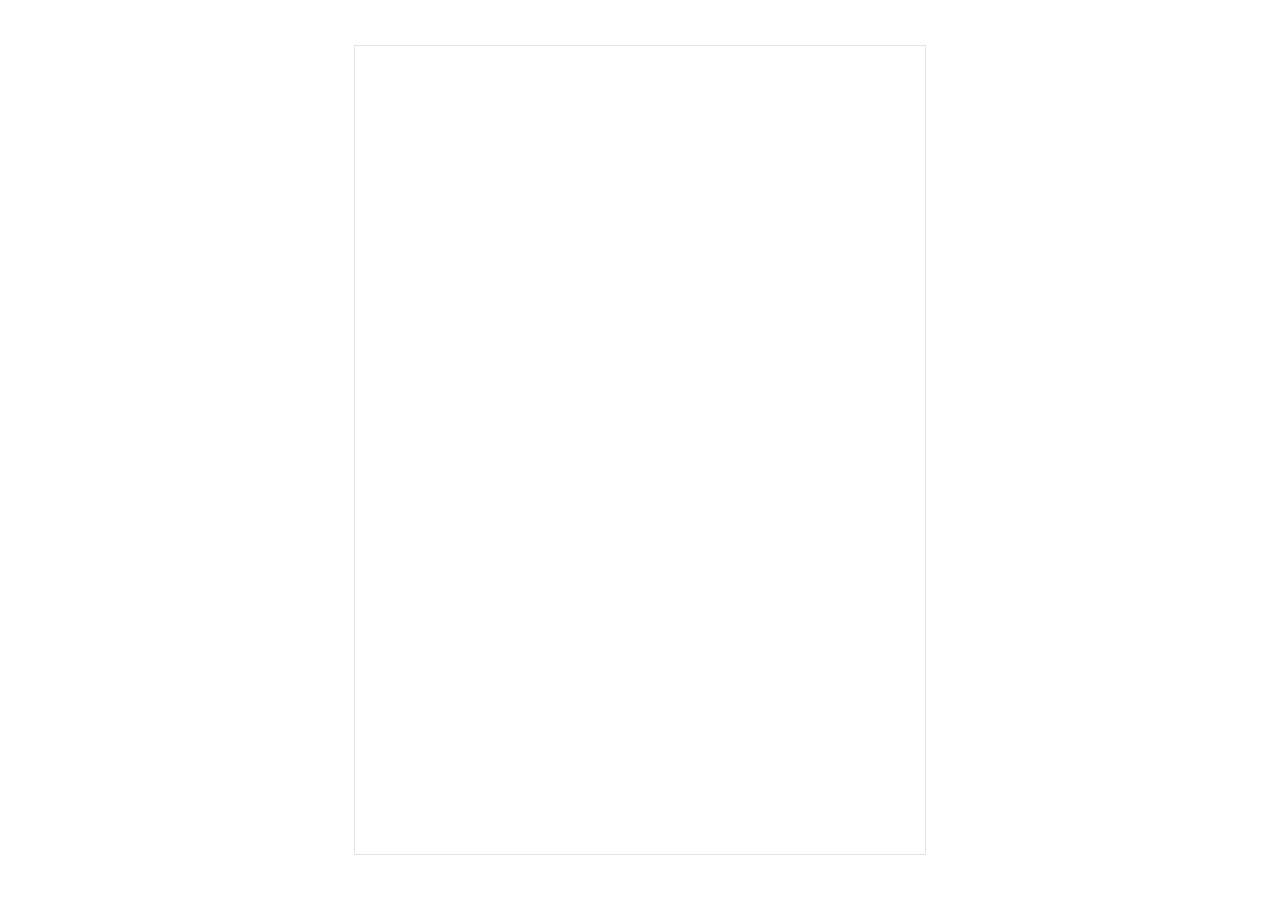
==== AASC_profile_2025.html @ 5c09bad1 "A" ====
<!DOCTYPE html>
<html lang="en">

<head>
  <meta charset="UTF-8" />
  <meta name="viewport" content="width=device-width, initial-scale=1.0" />
  <link rel="stylesheet" href="./CSS/style.css" />
  <link rel="icon" href="https://i.postimg.cc/5yJF65Xd/AASC-favicon.png" type="image/png">
  <title>AASC profile</title>
</head>

<body>

 

      <div class="flipbook">
        
      
      
      </div>
    
     
      <script>
    const urls = `
    https://i.postimg.cc/4dgKdQMM/1.jpg
    https://i.postimg.cc/NMcyMkVZ/2.jpg
    https://i.postimg.cc/Y9H49zVZ/3.jpg
    https://i.postimg.cc/ydyDSS4f/4.jpg
    https://i.postimg.cc/W3wdJJLx/5.jpg
    https://i.postimg.cc/tTNsVVG0/6.jpg
    https://i.postimg.cc/zBFyRRYY/7.jpg
    https://i.postimg.cc/qRxNCCHr/8.jpg
    https://i.postimg.cc/8ckjdPTz/9.jpg
    https://i.postimg.cc/7hPf1Yqg/10.jpg
    https://i.postimg.cc/J07G34RD/11.jpg
    https://i.postimg.cc/3NLWt5wv/12.jpg
    https://i.postimg.cc/GtM9Xwpj/13.jpg
    https://i.postimg.cc/zvd3xZf7/14.jpg
    https://i.postimg.cc/mkdhmfrV/15.jpg
    https://i.postimg.cc/nrdM3bLW/16.jpg
    https://i.postimg.cc/2yH30R6D/17.jpg
    https://i.postimg.cc/BZN8SDC6/18.jpg
    https://i.postimg.cc/44wKft13/19.jpg
    https://i.postimg.cc/tRD1qPzZ/20.jpg
    `.trim().split("\n");

    const flipbook = document.querySelector(".flipbook");

    urls.forEach(url => {
        const div = document.createElement("div");
        div.className = "page";
        div.innerHTML = `<img src="${url}" alt="">`;
        flipbook.appendChild(div);
    });
    </script>

      <script src="./JS/jquery.js"></script>
      <script src="./JS/turn.js"></script>


      <script>


    $(document).ready(function () {
        const book = $(".flipbook");
        const maxOffset = 1200/2;

        book.turn({
            autoCenter: false
        });

        function adjustMargin(page) {
            const totalPages = book.turn('pages');

            // Reset margin
            book.css({
                "margin-left": "0px",
                "margin-right": "0px",
                // "transition": "margin 0.35s ease-in-out" // reset trước để tránh áp dụng sai
            });

          
            if (page === 1) {
                // Trang đầu → transition + margin-right
                
                book.css("margin-right", "calc(90vh*210/297)");
            } 
            else if (page === totalPages) {
                // Trang cuối → transition + margin-left
                
                book.css("margin-left", "calc(90vh*210/297)");
            }
            // Các trang giữa → margin = 0, không transition
        }

        // Khi lật trang
        book.on("turning", function (e, page) {
            adjustMargin(page);
        });

        // Lúc load trang đầu
        adjustMargin(1);
    });





    </script>

</body>

</html>
---- CSS/style.css ----
@import url('https://fonts.googleapis.com/css2?family=Poppins:ital,wght@0,100;0,200;0,300;0,400;0,500;0,600;0,700;0,800;0,900;1,100;1,200;1,300;1,400;1,500;1,600;1,700;1,800;1,900&display=swap');

*{
    margin: 0;
    padding: 0;
    box-sizing: border-box;
	font-family: "Poppins", sans-serif;
}

body {
    display: grid;
    place-content: center;
    height: 100vh;
    width: 100vw;
	overflow: hidden;
	/* background: #f1c40f; */
    background-image: url('https://i.pinimg.com/originals/7c/d8/90/7cd8909e564eea6c47897f526973e6bc.gif');
    background-position: center;
    background-repeat: no-repeat;
    background-size: cover;
}

.flipbook {
 
    /* aspect-ratio: 297/420;  */
      
 transition: margin 0.35s ease-in-out;
    /* margin-right: calc(1200px/2);
   width: 1200px;
    height: calc(1200px*297/420); */

    height: 90vh;
    width:  calc(90vh*420/297);
     margin-right: calc(90vh*210/297);
     
}

.flipbook .hard {
    
    background: #c0392b !important; 
    color: #fff;
    font-weight: bold;
    border: none; 
}

.flipbook .hard small{
	font-style: italic;
	font-weight: lighter;
	opacity: 0.7;
	font-size: 14px;
}

.flipbook .page {
    background: white;
	display: flex;
	flex-direction: column;
	justify-content: center;
	align-items: center;
    gap: 10px;
    border: 1px solid rgba(0, 0, 0, 0.11);
}

.page img{
	width: 100%;
	object-fit: cover;
	margin: auto;
}

.flipbook .page small{
	font-size: 14px;
    margin-bottom: 10px;
}
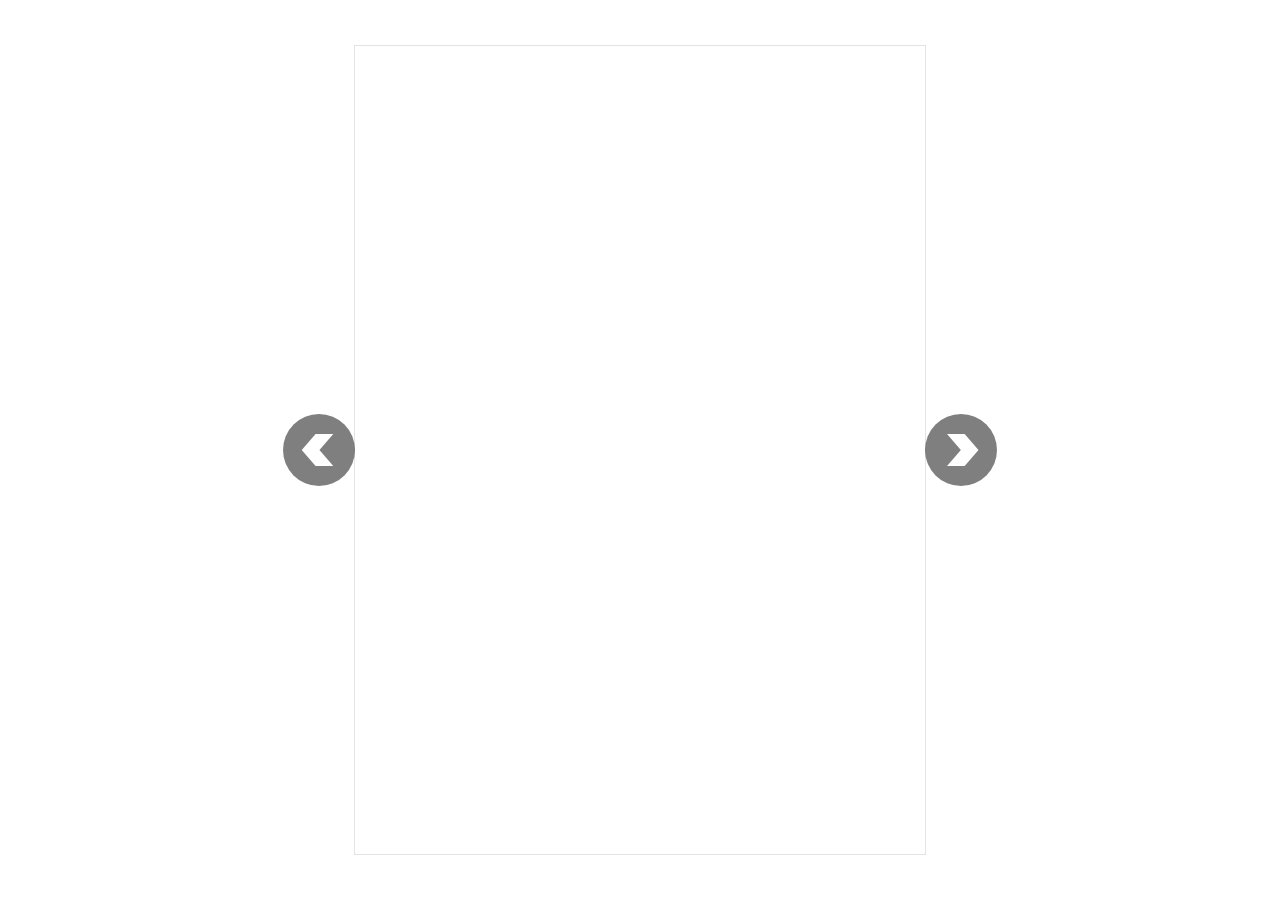
==== commit 5077b90e: "24.11" ====
--- a/AASC_profile_2025.html
+++ b/AASC_profile_2025.html
@@ -12,13 +12,16 @@
 <body>
 
  
-
+<div class="book-wrapper">
       <div class="flipbook">
         
       
       
       </div>
+</div>
     
+       <button class="nav-btn left-btn">&lt;</button>
+<button class="nav-btn right-btn">&gt;</button>
      
       <script>
     const urls = `
@@ -61,46 +64,143 @@
       <script>
 
 
-    $(document).ready(function () {
-        const book = $(".flipbook");
-        const maxOffset = 1200/2;
-
-        book.turn({
-            autoCenter: false
+ $(document).ready(function () {
+            const book = $(".flipbook");
+
+            book.turn({
+                autoCenter: true
+            });
+
+            function updateNavButtons(page) {
+                const total = book.turn("pages");
+
+                // Reset class
+                $(".left-btn").removeClass("close-left");
+                $(".right-btn").removeClass("close-right");
+
+                // === Trang đầu → kéo nút trái sát vào ===
+                if (page === 1) {
+                    $(".left-btn").addClass("close-left");
+                    $(".right-btn").addClass("close-right");
+                }
+
+                // === Trang cuối → kéo nút phải sát vào ===
+                if (page === total) {
+                    $(".left-btn").addClass("close-left");
+                    $(".right-btn").addClass("close-right");
+                }
+            }
+
+            // Khi lật trang
+            book.on("turning", function (e, page) {
+                updateNavButtons(page);
+            });
+
+            // Khi load
+            updateNavButtons(1);
+
+            // Nút điều hướng
+            $(".left-btn").on("click", function () {
+                book.turn("previous");
+            });
+
+            $(".right-btn").on("click", function () {
+                book.turn("next");
+            });
+
+                //bật video
+            //    $(document).on("click", function(e) {
+
+            //         const container = $(".video-container");
+            //         const iframe = container.find("iframe");
+            //         const originalSrc = iframe.data("src");
+
+            //         if (container.is(":visible")) {
+
+            //             if ($(e.target).closest(".video-container").length === 0) {
+            //                 container.fadeOut(200);
+            //                 console.log(originalSrc);
+            //                 iframe.attr("src", originalSrc);
+            //                 $(".pic--5, .pic--6").css("height", "auto");
+            //                 $(".vanban").css("opacity", "1");
+            //             }
+
+            //         } else {
+
+            //             if ($(e.target).is(".pic--5, .pic--6")) {
+
+            //                 let newSrc = originalSrc;
+            //                 if (!newSrc.includes("autoplay=1")) {
+            //                     newSrc += (newSrc.includes("?") ? "&" : "?") + "autoplay=1";
+            //                 }
+
+            //                 iframe.attr("src", newSrc);
+            //                 container.fadeIn(200);
+            //                 $(".pic--5, .pic--6").css("height", "50%");
+            //                 $(".vanban").css("opacity", "0");
+            //             }
+            //         }
+
+            //     });
+
+                    // Click vào video container để **ngăn lan ra document**
+                  
+
+            //   $(".pic--5, .pic--6").on("click", function(){
+            //         $("#video-container").fadeIn();
+            //     });
+
+            //     // Click vào container để tắt video
+            //     $("#video-container").on("click", function(){
+            //         $(this).fadeOut();
+            //         // Reset video để dừng phát
+            //         //$(this).find("iframe").attr("src", $(this).find("iframe").attr("src"));
+            //     });
         });
 
-        function adjustMargin(page) {
-            const totalPages = book.turn('pages');
-
-            // Reset margin
-            book.css({
-                "margin-left": "0px",
-                "margin-right": "0px",
-                // "transition": "margin 0.35s ease-in-out" // reset trước để tránh áp dụng sai
-            });
+
+    
+
+    // $(document).ready(function () {
+    //     const book = $(".flipbook");
+    //     const maxOffset = 1200/2;
+
+    //     book.turn({
+    //         autoCenter: false
+    //     });
+
+    //     function adjustMargin(page) {
+    //         const totalPages = book.turn('pages');
+
+    //         // Reset margin
+    //         book.css({
+    //             "margin-left": "0px",
+    //             "margin-right": "0px",
+    //             // "transition": "margin 0.35s ease-in-out" // reset trước để tránh áp dụng sai
+    //         });
 
           
-            if (page === 1) {
-                // Trang đầu → transition + margin-right
+    //         if (page === 1) {
+    //             // Trang đầu → transition + margin-right
                 
-                book.css("margin-right", "calc(90vh*210/297)");
-            } 
-            else if (page === totalPages) {
-                // Trang cuối → transition + margin-left
+    //             book.css("margin-right", "calc(90vh*210/297)");
+    //         } 
+    //         else if (page === totalPages) {
+    //             // Trang cuối → transition + margin-left
                 
-                book.css("margin-left", "calc(90vh*210/297)");
-            }
-            // Các trang giữa → margin = 0, không transition
-        }
-
-        // Khi lật trang
-        book.on("turning", function (e, page) {
-            adjustMargin(page);
-        });
-
-        // Lúc load trang đầu
-        adjustMargin(1);
-    });
+    //             book.css("margin-left", "calc(90vh*210/297)");
+    //         }
+    //         // Các trang giữa → margin = 0, không transition
+    //     }
+
+    //     // Khi lật trang
+    //     book.on("turning", function (e, page) {
+    //         adjustMargin(page);
+    //     });
+
+    //     // Lúc load trang đầu
+    //     adjustMargin(1);
+    // });
 
 
 
--- a/CSS/style.css
+++ b/CSS/style.css
@@ -20,6 +20,17 @@
     background-size: cover;
 }
 
+
+
+.book-wrapper {
+    position: relative;
+    height: 90vh;
+    width: calc(90vh*420/297);
+    /* margin-right: calc(90vh*1);  */
+    overflow: visible;
+    /* transition: margin 0.35s ease-in-out; */
+}
+
 .flipbook {
  
     /* aspect-ratio: 297/420;  */
@@ -29,9 +40,9 @@
    width: 1200px;
     height: calc(1200px*297/420); */
 
-    height: 90vh;
-    width:  calc(90vh*420/297);
-     margin-right: calc(90vh*210/297);
+      width: 100% !important;
+    height: 100% !important;
+     /* margin-right: calc(90vh*210/297); */
      
 }
 
@@ -71,3 +82,48 @@
     margin-bottom: 10px;
 }
 
+
+
+.nav-btn {
+ FONT-WEIGHT: 800;
+    width: 8vh;
+    height: 8vh;
+    border-radius: 50%;
+    background: rgba(0, 0, 0, 0.5);
+    color: white;
+    border: none;
+    font-size: 8vh;
+    display: flex;
+    align-items: center;
+    justify-content: center;
+    cursor: pointer;
+    position: absolute;
+    top: 50%;
+    transform: translateY(-50%);
+    z-index: 999;
+    user-select: none;
+    position: absolute;
+    transition: left 0.35s ease-in-out, right 0.35s ease-in-out;
+}
+
+.nav-btn:hover {
+    background: rgba(0,0,0,0.7);
+}
+
+.left-btn {
+    left: 10vw;
+    padding-right: 0.3vh;
+}
+
+.right-btn {
+    right: 10vw;
+    padding-left: 0.3vh;
+}
+
+.close-left {
+    left: calc((100vw - (90vh*210/297))*0.4) !important;
+}
+
+.close-right {
+    right: calc((100vw - (90vh*210/297))*0.4) !important;
+}
